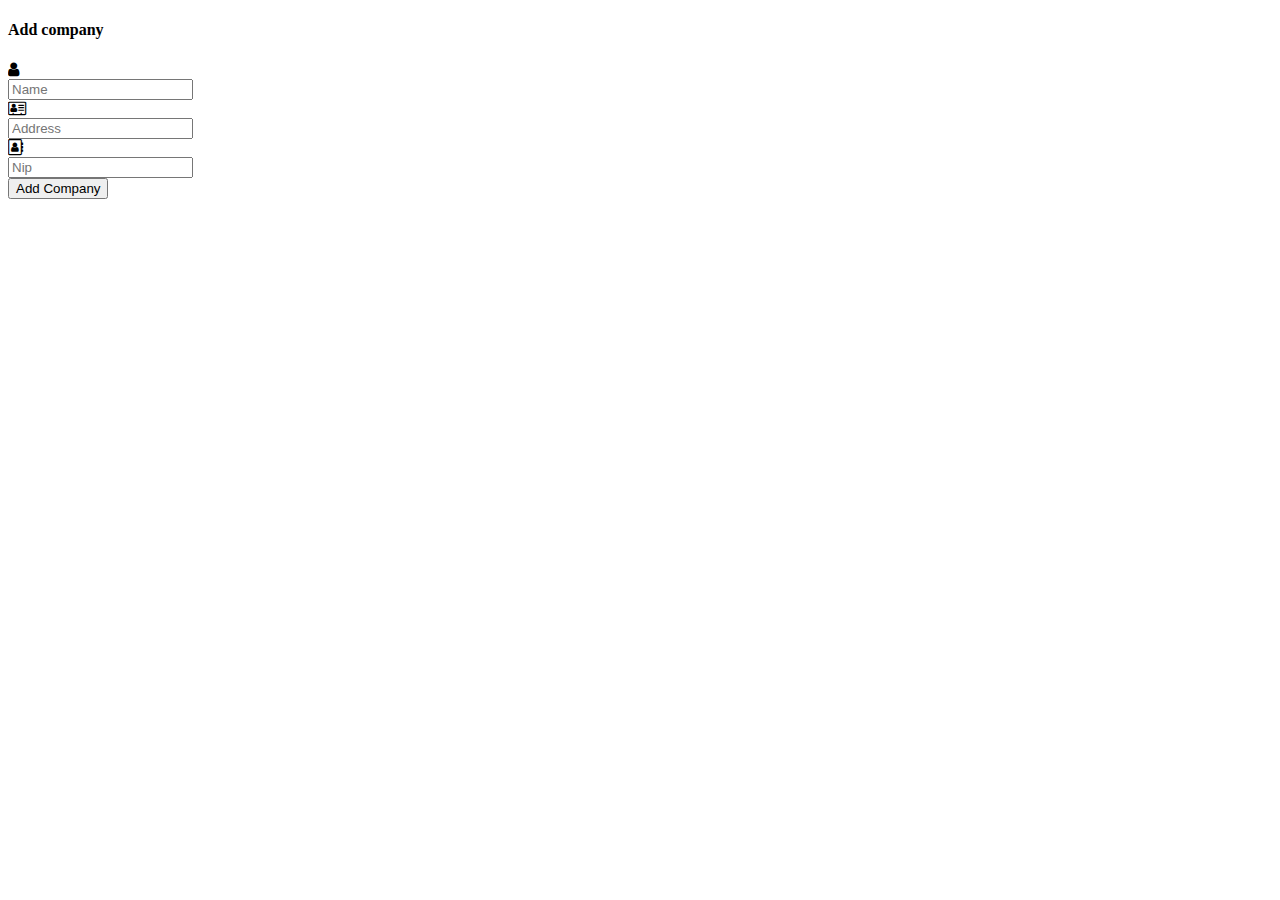
==== src/main/resources/templates/addCompany.html @ 60d456e7 "added log in users from database, added company (but only for user who has id = 1)" ====
<!DOCTYPE html>
<html lang="en" xmlns:th="http://www.thymeleaf.org">
<head>
    <link rel="stylesheet" href="/webjars/bootstrap/4.3.1/css/bootstrap.min.css">
    <link rel="stylesheet" href="https://use.fontawesome.com/releases/v5.8.2/css/all.css" integrity="sha384-oS3vJWv+0UjzBfQzYUhtDYW+Pj2yciDJxpsK1OYPAYjqT085Qq/1cq5FLXAZQ7Ay" crossorigin="anonymous">
    <link rel="stylesheet" href="https://cdnjs.cloudflare.com/ajax/libs/font-awesome/4.7.0/css/font-awesome.min.css">
    <script th:src="@{webjars/bootstrap/4.3.1/js/bootstrap.min.js}"></script>
    <meta charset="UTF-8">
    <title>Company Registration</title>
</head>
<body>

<div class="card bg-light">
    <article class="card-body mx-auto" style="max-width: 700px;">
        <h4 class="card-title mt-3 text-center">Add company</h4>
        <form action="#" th:action="@{/saveCompany}" th:object="${company}" method="post">
            <div class="form-group input-group">
                <div class="input-group-prepend">
                    <span class="input-group-text"> <i class="fa fa-user"></i> </span>
                </div>
                <input name="name" th:field="*{name}" class="form-control" placeholder="Name" type="text">
            </div> <!-- form-group// -->

            <div class="form-group input-group">
                <div class="input-group-prepend">
                    <span class="input-group-text"> <i class="fa fa-address-card-o"></i> </span>
                </div>
                <input name="address" th:field="*{address}" class="form-control" placeholder="Address" type="text">
            </div> <!-- form-group// -->

            <div class="form-group input-group">
                <div class="input-group-prepend">
                    <span class="input-group-text"> <i class="fa fa-address-book-o"></i></span>
                </div>
                <input name="nip" th:field="*{nip}" class="form-control" placeholder="Nip" type="text">
            </div> <!-- form-group// -->

            <div class="form-group">
                <button type="submit" class="btn btn-primary btn-block"> Add Company  </button>
            </div> <!-- form-group// -->



        </form>

    </article>
</div> <!-- card.// -->

</div>
</body>
</html>
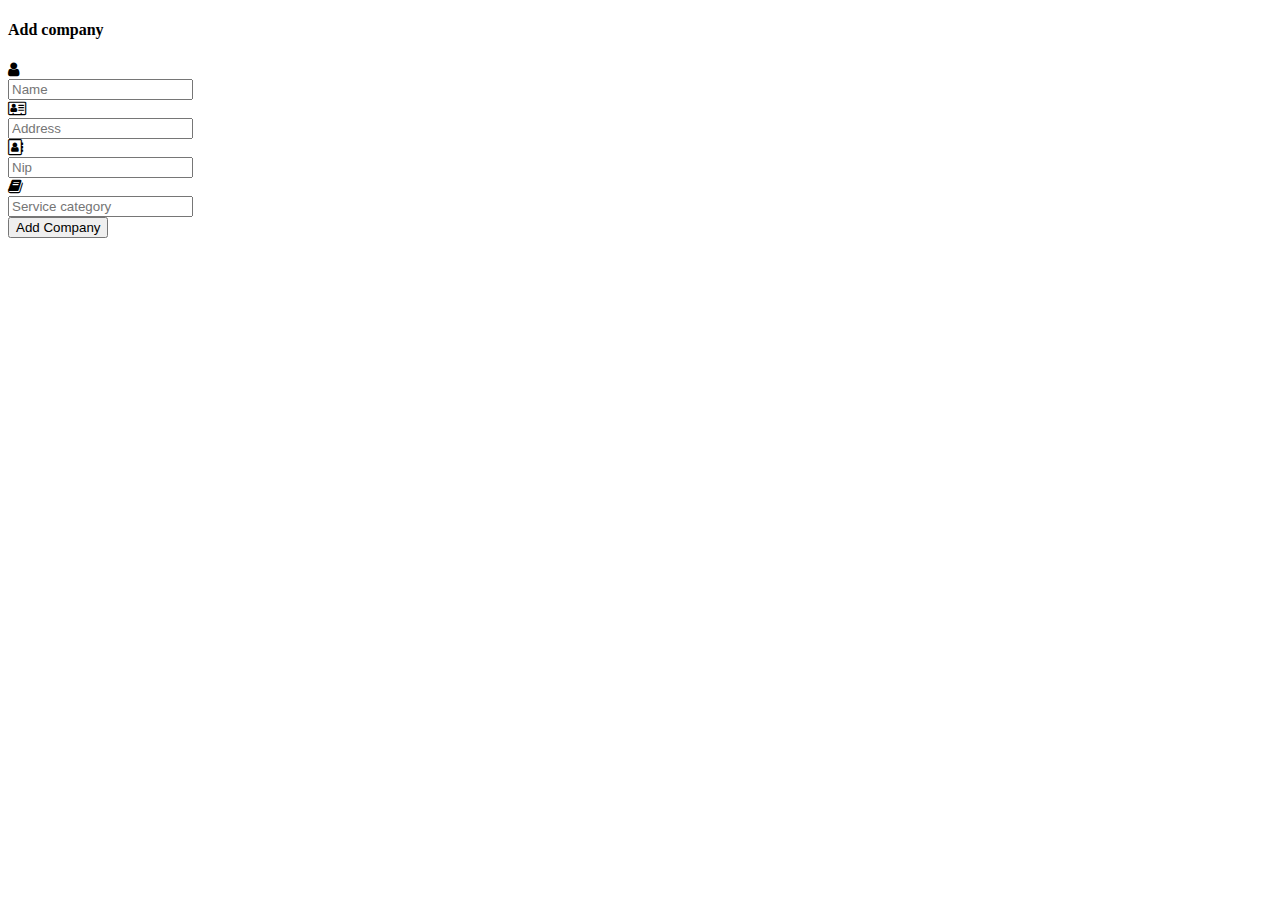
==== commit f926c76d: "added ability to add a service category" ====
--- a/src/main/resources/templates/addCompany.html
+++ b/src/main/resources/templates/addCompany.html
@@ -35,6 +35,13 @@
                 <input name="nip" th:field="*{nip}" class="form-control" placeholder="Nip" type="text">
             </div> <!-- form-group// -->
 
+            <div class="form-group input-group">
+                <div class="input-group-prepend">
+                    <span class="input-group-text"> <i class="fa fa-book"></i></span>
+                </div>
+                <input name="categoryName"  class="form-control" placeholder="Service category" type="text">
+            </div> <!-- form-group// -->
+
             <div class="form-group">
                 <button type="submit" class="btn btn-primary btn-block"> Add Company  </button>
             </div> <!-- form-group// -->
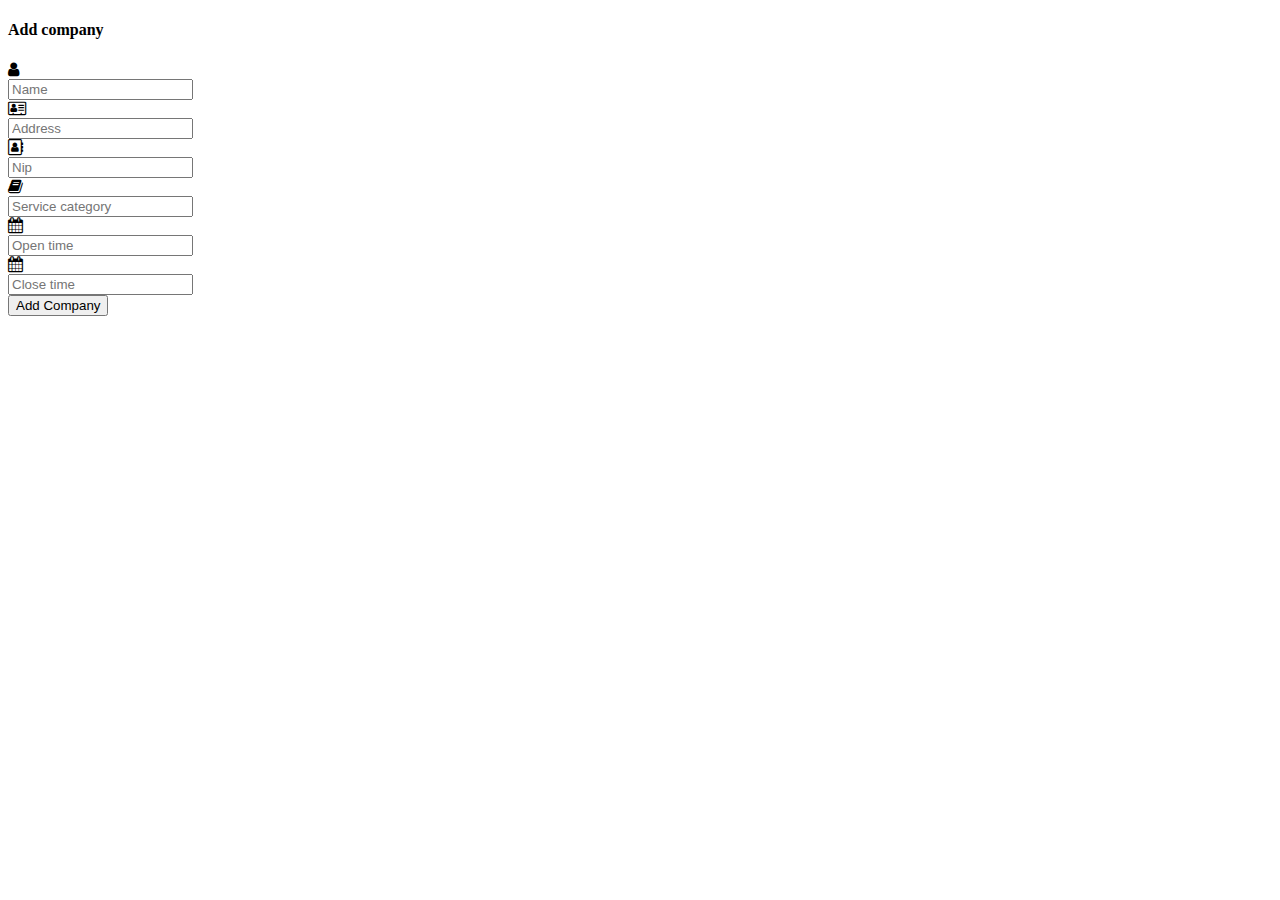
==== commit 2601ef24: "added open and close time field in add company form" ====
--- a/src/main/resources/templates/addCompany.html
+++ b/src/main/resources/templates/addCompany.html
@@ -42,6 +42,20 @@
                 <input name="categoryName"  class="form-control" placeholder="Service category" type="text">
             </div> <!-- form-group// -->
 
+            <div class="form-group input-group">
+                <div class="input-group-prepend">
+                    <span class="input-group-text"> <i class="fa fa fa-calendar"></i> </span>
+                </div>
+                <input name="openTime" th:field="*{openTime}" class="form-control" placeholder="Open time" type="text">
+            </div> <!-- form-group// -->
+
+            <div class="form-group input-group">
+                <div class="input-group-prepend">
+                    <span class="input-group-text"> <i class="fa fa fa-calendar"></i> </span>
+                </div>
+                <input name="closeTime" th:field="*{closeTime}" class="form-control" placeholder="Close time" type="text">
+            </div> <!-- form-group// -->
+
             <div class="form-group">
                 <button type="submit" class="btn btn-primary btn-block"> Add Company  </button>
             </div> <!-- form-group// -->
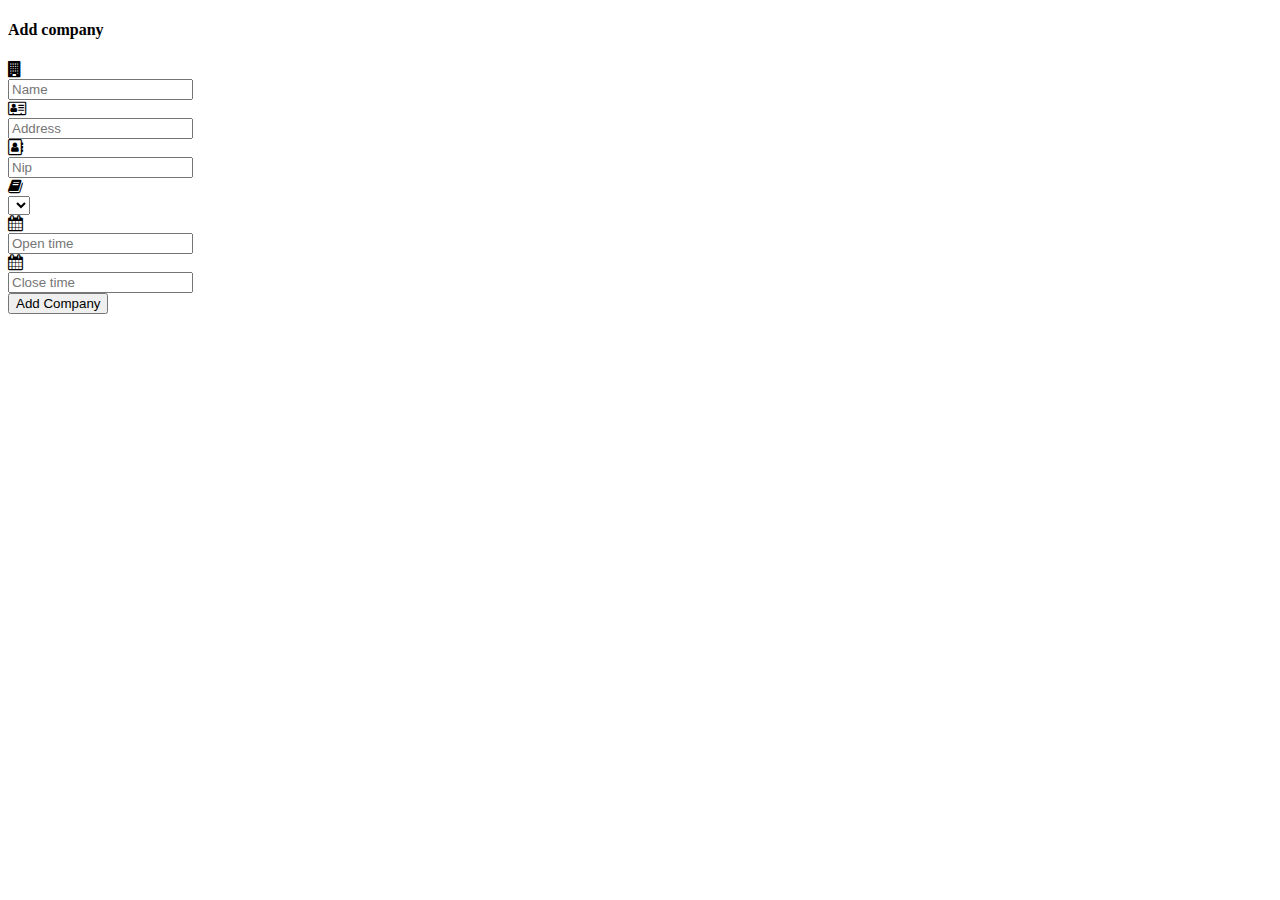
==== commit 3a45d002: "Added security to while adding company (NIP must be 10-digit numeric value, time must be in format X" ====
--- a/src/main/resources/templates/addCompany.html
+++ b/src/main/resources/templates/addCompany.html
@@ -16,7 +16,7 @@
         <form action="#" th:action="@{/saveCompany}" th:object="${company}" method="post">
             <div class="form-group input-group">
                 <div class="input-group-prepend">
-                    <span class="input-group-text"> <i class="fa fa-user"></i> </span>
+                    <span class="input-group-text"> <i class="fa fa-building" aria-hidden="true"></i></span>
                 </div>
                 <input name="name" th:field="*{name}" class="form-control" placeholder="Name" type="text">
             </div> <!-- form-group// -->
@@ -39,7 +39,12 @@
                 <div class="input-group-prepend">
                     <span class="input-group-text"> <i class="fa fa-book"></i></span>
                 </div>
-                <input name="categoryName"  class="form-control" placeholder="Service category" type="text">
+<!--                <input name="categoryName"  class="form-control" placeholder="Service category" type="text">-->
+                <select name="categoryId" class="form-control">
+                    <option th:each="category:${categories}"
+                        th:value="${category.getId()}"
+                        th:utext="${category.getCategoryName()}"/>
+                </select>
             </div> <!-- form-group// -->
 
             <div class="form-group input-group">
@@ -59,7 +64,7 @@
             <div class="form-group">
                 <button type="submit" class="btn btn-primary btn-block"> Add Company  </button>
             </div> <!-- form-group// -->
-
+            <p class="text-center text-danger" ><a th:text="${errorText}"></a></p>
 
 
         </form>
